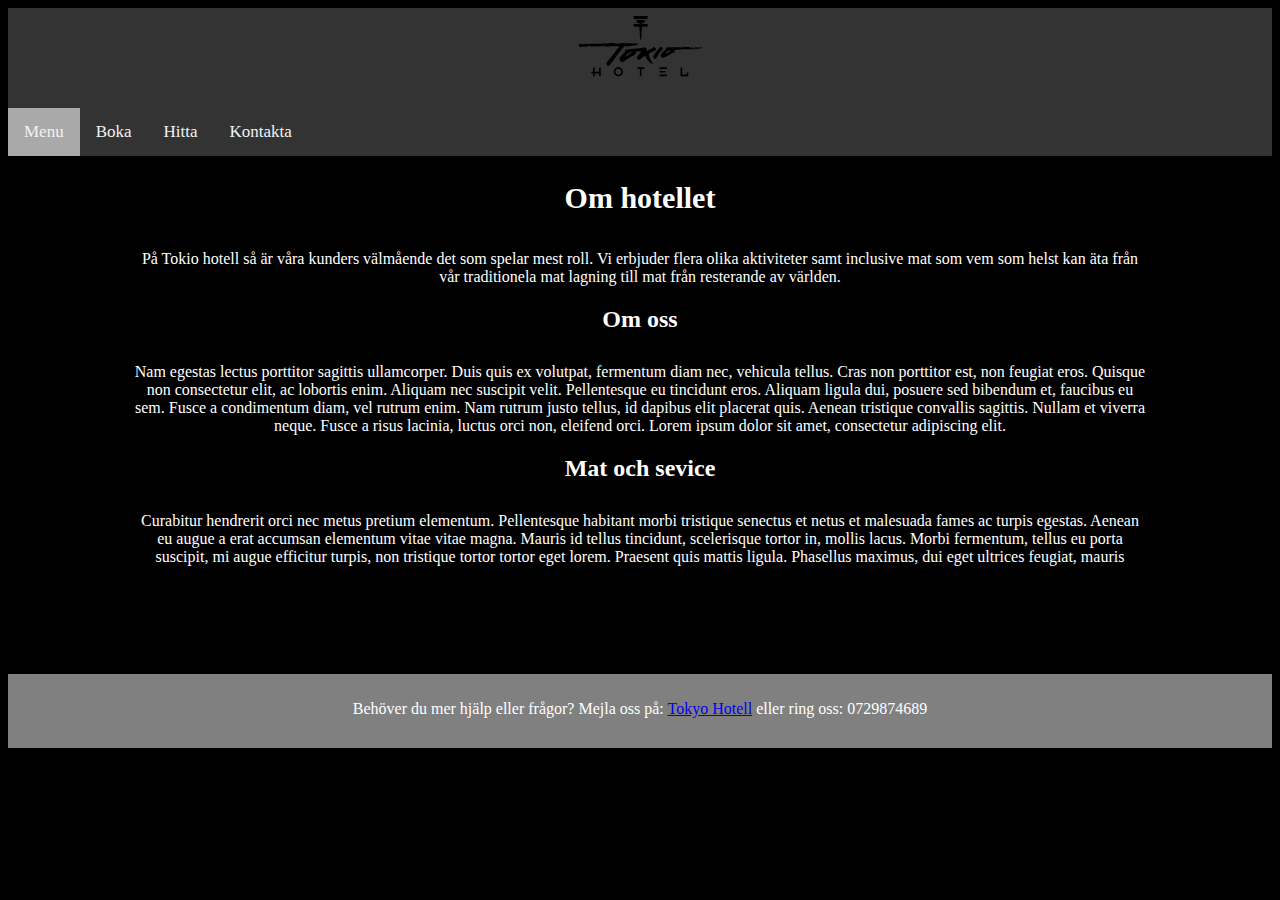
==== index.html @ 04e03589 "Webhotell" ====
<!DOCTYPE html>
<html lang="sv">

<head>
  <meta charset="utf-8">
  <title>Hotell</title>
  <link rel="stylesheet" href="https://cdnjs.cloudflare.com/ajax/libs/font-awesome/4.7.0/css/font-awesome.min.css">
  <link rel="stylesheet" type="text/css" href="style.css">
</head>

<body>
  <header>
    <img class="logo" src="hotell-logo.svg" alt="Hotell logga" />
    <div class="topnav" id="myTopnav">
      <a class="active" href="index.html">Menu</a>
      <a href="boka.html">Boka</a>
      <a href="hitta.html">Hitta</a>
      <a href="kontakta.html">Kontakta</a>
      <a href="javascript:void(0);" class="icon" onclick="myFunction()">
        <i class="fa fa-bars"></i>
      </a>
    </div>

  </header>
  <section id="one">
  </section>
  <article>
      <h1>Om hotellet</h1>
      <p class="normalP">På Tokio hotell så är våra kunders välmående det som spelar mest roll. Vi erbjuder flera olika aktiviteter samt inclusive mat som vem som helst kan äta från vår traditionela mat lagning till mat från resterande av världen.</p>

      <h2>Om oss</h2>
      <p class="normalP">Nam egestas lectus porttitor sagittis ullamcorper. Duis quis ex volutpat, fermentum diam nec, vehicula tellus. Cras non porttitor est, non feugiat eros. Quisque non consectetur elit, ac lobortis enim. Aliquam nec suscipit velit. Pellentesque eu tincidunt eros. Aliquam ligula dui, posuere sed bibendum et, faucibus eu sem. Fusce a condimentum diam, vel rutrum enim. Nam rutrum justo tellus, id dapibus elit placerat quis. Aenean tristique convallis sagittis. Nullam et viverra neque. Fusce a risus lacinia, luctus orci non, eleifend orci. Lorem ipsum dolor sit amet, consectetur adipiscing elit.</p>

      <h2>Mat och sevice</h2>
      <p class="normalP">Curabitur hendrerit orci nec metus pretium elementum. Pellentesque habitant morbi tristique senectus et netus et malesuada fames ac turpis egestas. Aenean eu augue a erat accumsan elementum vitae vitae magna. Mauris id tellus tincidunt, scelerisque tortor in, mollis lacus. Morbi fermentum, tellus eu porta suscipit, mi augue efficitur turpis, non tristique tortor tortor eget lorem. Praesent quis mattis ligula. Phasellus maximus, dui eget ultrices feugiat, mauris</p>

  </article>
  <section id="two">
  </section>
  <footer>
    <p class="normalP">Behöver du mer hjälp eller frågor? Mejla oss på: <a href="mailto:testadress@mail.com"> Tokyo Hotell</a> eller ring oss: 0729874689</p>
  </footer>
  <script>
    function myFunction() {
      var x = document.getElementById("myTopnav");
      if (x.className === "topnav") {
        x.className += " responsive";
      } else {
        x.className = "topnav";
      }
    }
  </script>
</body>

</html>
---- style.css ----
/*----------------------------------------------- ----------
                            body
---------- ----------------------------------------------- */
body {
  background-color: black; 
  background-image: url("hotell-back.jpg");
  background-size: cover;
  background-repeat: no-repeat;
  display: grid;
  grid-template-columns: 0.2fr 1fr 1fr 0.2fr;
  grid-template-rows: 0.6fr 3.5fr 0.5fr;
  grid-template-areas:
    "h h h h"
    "s1 a a s2"
    "f f f f";
}

fieldset{
  color: white;
  background-color: white;
  margin: 10px;
  background-color: rgba(0, 0, 0, 0.1);
}

h1 {
  font-size: 30px;
  text-align: center;
  color: white;
  padding: 5px;
}

h2 {
  text-align: center;
  color: white;
}

.normalP {
  text-align: center;
  color: white;
  padding-left: 20px;
  padding-right: 20px;
  padding-top: 10px;
}

a#mejl {
  text-align: center;
  color: white;
  padding: 5px;
}

.kontakt {
  font-size: 20px;
  text-align: center;
  color: white;
  padding-left: 20px;
  padding-right: 20px;
  padding-top: 20px;
}

label{
  padding: 20px;
}

/*----------------------------------------------- ----------
                      Olika sections
---------- ----------------------------------------------- */
header {
  background-color: #333;
  grid-area: h;
}

section#one {
  background-color: transparent;
  grid-area: s1;
}

article {
  background-color: rgba(0, 0, 0, 0.5);
  grid-area: a;
}

section#two {
  background-color: transparent;
  grid-area: s2;
}

footer {
  text-align: center;
  background-color: grey;
  grid-area: f;
}

/*---------------------------------------------------------
                        Nav delen
--------------------------------------------------------- */
.topnav {
  max-height: 100px;
  overflow: hidden;
  margin-top: 20px;
  margin-bottom: 0px;
}

.topnav a {
  float: left;
  display: block;
  color: #f2f2f2;
  text-align: center;
  padding: 14px 16px;
  text-decoration: none;
  font-size: 17px;
}

.topnav a:hover {
  background-color: #ddd;
  color: black;
}

.active {
  background-color: darkgrey;
  color: white;
}

.topnav .icon {
  display: none;
  padding: 20px 15px;
}

/*---------------------------------------------------------
                        Bilder
--------------------------------------------------------- */
.logo {
  display: block;
  margin: auto;
  max-height: 80px;
}

.banner {
  display: block;
  margin: auto;
  max-height: 200px;
}

input#submit {
  max-height: 150px;
}

/*---------------------------------------------------------
                        Karta
--------------------------------------------------------- */

.karta {
  width: 80%;
}

/*---------------------------------------------------------
                Mobil anpassnings delen
--------------------------------------------------------- */
@media screen and (max-width: 800px) {
  body {
    grid-template-areas:
      "h h h h"
      "a a a a"
      "f f f f";
  }

  .topnav {
    max-height: none;
  }

  .banner {
    display: block;
    height: auto;
  }


}

@media screen and (max-width: 800px) {
  .topnav a {
    display: none;
  }

  .topnav a.icon {
    float: right;
    display: block;
  }
}

@media screen and (max-width: 800px) {
  .topnav.responsive {
    position: relative;
  }

  .topnav.responsive a {
    float: none;
    display: block;
    text-align: center;
  }

  .topnav.responsive.icon {
    position: absolute;
    right: 0;
    top: 0;
  }

  .topnav {
    background-color: #333;
    overflow: hidden;
    margin-top: 42px;
    margin-bottom: 0px;
  }
}
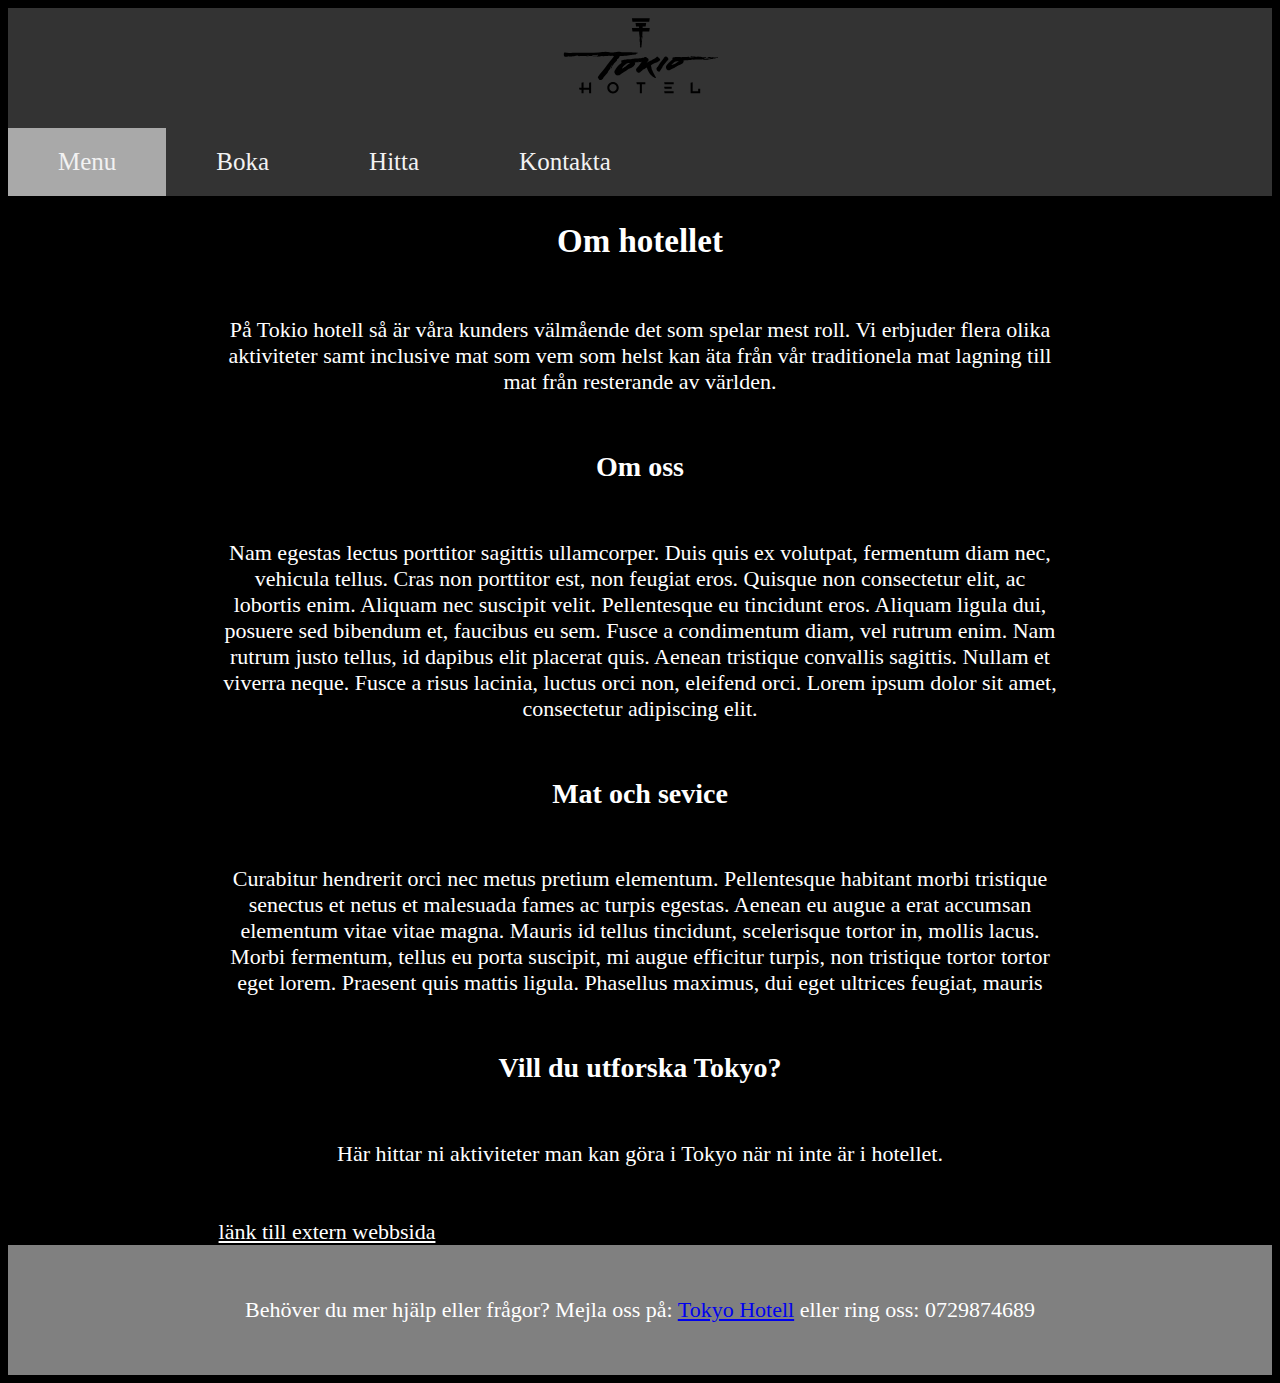
==== commit 2c92133e: "Update index.html" ====
--- a/index.html
+++ b/index.html
@@ -34,6 +34,9 @@
       <h2>Mat och sevice</h2>
       <p class="normalP">Curabitur hendrerit orci nec metus pretium elementum. Pellentesque habitant morbi tristique senectus et netus et malesuada fames ac turpis egestas. Aenean eu augue a erat accumsan elementum vitae vitae magna. Mauris id tellus tincidunt, scelerisque tortor in, mollis lacus. Morbi fermentum, tellus eu porta suscipit, mi augue efficitur turpis, non tristique tortor tortor eget lorem. Praesent quis mattis ligula. Phasellus maximus, dui eget ultrices feugiat, mauris</p>
 
+      <h2>Vill du utforska Tokyo?</h2>
+      <p class="normalP">Här hittar ni aktiviteter man kan göra i Tokyo när ni inte är i hotellet.</p>
+      <a class="normalP" href="https://www.viator.com/sv-SE/Tokyo/d334-ttd?mcid=25391&tsem=true&supci=1222993000&supag=13074942539&supsc=kwd-157528615019&supai=305284737797&supap=1t2&supdv=c&supnt=g&supti=kwd-157528615019&suplp=9062395&supli=&m=25391&supag=13074942539&supsc=kwd-157528615019&supai=305284737797&supap=1t2&supdv=c&supnt=g&supti=kwd-157528615019&suplp=9062395&supli=&supfi=&gclid=CjwKCAjwiN_mBRBBEiwA9N-e_t-WMnMeUQxrg9rU0Ltn3PEgN6tS4PGeyO_bQajl8tX7S7LX7yliCBoCwe0QAvD_BwE" target="viator.com"> länk till extern webbsida</a>
   </article>
   <section id="two">
   </section>
--- a/style.css
+++ b/style.css
@@ -2,39 +2,58 @@
                             body
 ---------- ----------------------------------------------- */
 body {
-  background-color: black; 
+  background-color: black;
   background-image: url("hotell-back.jpg");
   background-size: cover;
+  background-position: center;
   background-repeat: no-repeat;
   display: grid;
-  grid-template-columns: 0.2fr 1fr 1fr 0.2fr;
-  grid-template-rows: 0.6fr 3.5fr 0.5fr;
+  grid-template-columns: 0.2fr 1fr 0.2fr;
+  grid-template-rows: 1fr auto 0.5fr;
   grid-template-areas:
-    "h h h h"
-    "s1 a a s2"
-    "f f f f";
+    "h h h"
+    "s1 a s2"
+    "f f f";
 }
 
 fieldset{
   color: white;
   background-color: white;
+  font-size: 22px;
   margin: 10px;
   background-color: rgba(0, 0, 0, 0.1);
 }
 
 h1 {
-  font-size: 30px;
+  font-size: 33px;
   text-align: center;
   color: white;
   padding: 5px;
 }
 
 h2 {
+  font-size: 28px;
+  padding: 3px;
   text-align: center;
   color: white;
 }
 
 .normalP {
+  text-align: center;
+  color: white;
+  font-size: 22px;
+  padding: 30px;
+}
+
+a#mejl {
+  font-size: 22px;
+  text-align: center;
+  color: white;
+  padding: 5px;
+}
+
+.kontakt {
+  font-size: 22px;
   text-align: center;
   color: white;
   padding-left: 20px;
@@ -42,23 +61,9 @@
   padding-top: 10px;
 }
 
-a#mejl {
-  text-align: center;
-  color: white;
-  padding: 5px;
-}
-
-.kontakt {
-  font-size: 20px;
-  text-align: center;
-  color: white;
-  padding-left: 20px;
-  padding-right: 20px;
-  padding-top: 20px;
-}
-
 label{
   padding: 20px;
+  font-size: 22px;
 }
 
 /*----------------------------------------------- ----------
@@ -105,9 +110,9 @@
   display: block;
   color: #f2f2f2;
   text-align: center;
-  padding: 14px 16px;
+  padding: 20px 50px;
   text-decoration: none;
-  font-size: 17px;
+  font-size: 25px;
 }
 
 .topnav a:hover {
@@ -126,25 +131,6 @@
 }
 
 /*---------------------------------------------------------
-                        Bilder
---------------------------------------------------------- */
-.logo {
-  display: block;
-  margin: auto;
-  max-height: 80px;
-}
-
-.banner {
-  display: block;
-  margin: auto;
-  max-height: 200px;
-}
-
-input#submit {
-  max-height: 150px;
-}
-
-/*---------------------------------------------------------
                         Karta
 --------------------------------------------------------- */
 
@@ -155,25 +141,21 @@
 /*---------------------------------------------------------
                 Mobil anpassnings delen
 --------------------------------------------------------- */
+@media screen and (max-width: 1000px) {
+  body {
+    grid-template-areas: "h h h""a a a""f f f";
+  }
+  p{
+    padding: 70px;
+  }
+}
+
 @media screen and (max-width: 800px) {
-  body {
-    grid-template-areas:
-      "h h h h"
-      "a a a a"
-      "f f f f";
-  }
-
   .topnav {
     max-height: none;
   }
-
-  .banner {
-    display: block;
-    height: auto;
-  }
-
-
-}
+}
+
 
 @media screen and (max-width: 800px) {
   .topnav a {
@@ -210,3 +192,15 @@
     margin-bottom: 0px;
   }
 }
+/*---------------------------------------------------------
+                        Bilder
+--------------------------------------------------------- */
+.logo {
+  display: block;
+  margin: auto;
+  max-height: 100px;
+}
+
+input#submit {
+  max-height: 150px;
+}
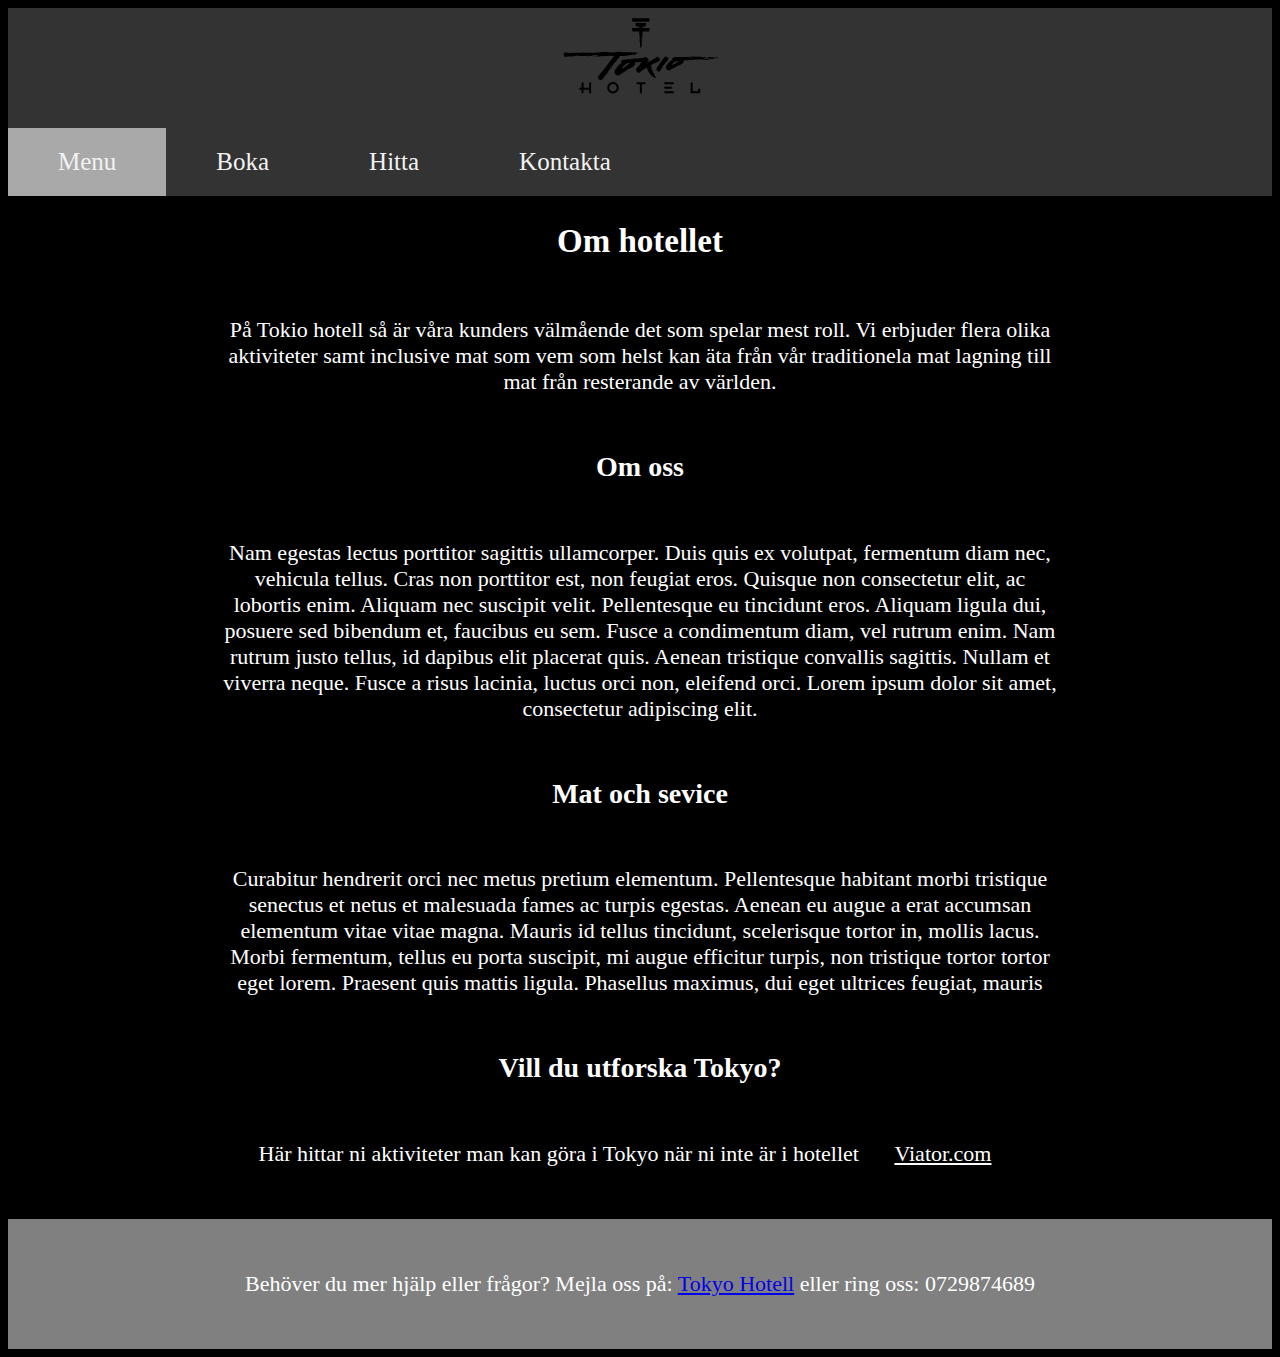
==== commit 1d97d584: "Update index.html" ====
--- a/index.html
+++ b/index.html
@@ -35,8 +35,7 @@
       <p class="normalP">Curabitur hendrerit orci nec metus pretium elementum. Pellentesque habitant morbi tristique senectus et netus et malesuada fames ac turpis egestas. Aenean eu augue a erat accumsan elementum vitae vitae magna. Mauris id tellus tincidunt, scelerisque tortor in, mollis lacus. Morbi fermentum, tellus eu porta suscipit, mi augue efficitur turpis, non tristique tortor tortor eget lorem. Praesent quis mattis ligula. Phasellus maximus, dui eget ultrices feugiat, mauris</p>
 
       <h2>Vill du utforska Tokyo?</h2>
-      <p class="normalP">Här hittar ni aktiviteter man kan göra i Tokyo när ni inte är i hotellet.</p>
-      <a class="normalP" href="https://www.viator.com/sv-SE/Tokyo/d334-ttd?mcid=25391&tsem=true&supci=1222993000&supag=13074942539&supsc=kwd-157528615019&supai=305284737797&supap=1t2&supdv=c&supnt=g&supti=kwd-157528615019&suplp=9062395&supli=&m=25391&supag=13074942539&supsc=kwd-157528615019&supai=305284737797&supap=1t2&supdv=c&supnt=g&supti=kwd-157528615019&suplp=9062395&supli=&supfi=&gclid=CjwKCAjwiN_mBRBBEiwA9N-e_t-WMnMeUQxrg9rU0Ltn3PEgN6tS4PGeyO_bQajl8tX7S7LX7yliCBoCwe0QAvD_BwE" target="viator.com"> länk till extern webbsida</a>
+      <p class="normalP">Här hittar ni aktiviteter man kan göra i Tokyo när ni inte är i hotellet <a class="normalP" href="https://www.viator.com/sv-SE/Tokyo/d334-ttd?mcid=25391&tsem=true&supci=1222993000&supag=13074942539&supsc=kwd-157528615019&supai=305284737797&supap=1t2&supdv=c&supnt=g&supti=kwd-157528615019&suplp=9062395&supli=&m=25391&supag=13074942539&supsc=kwd-157528615019&supai=305284737797&supap=1t2&supdv=c&supnt=g&supti=kwd-157528615019&suplp=9062395&supli=&supfi=&gclid=CjwKCAjwiN_mBRBBEiwA9N-e_t-WMnMeUQxrg9rU0Ltn3PEgN6tS4PGeyO_bQajl8tX7S7LX7yliCBoCwe0QAvD_BwE" target="_blank"> Viator.com</a></p>
   </article>
   <section id="two">
   </section>
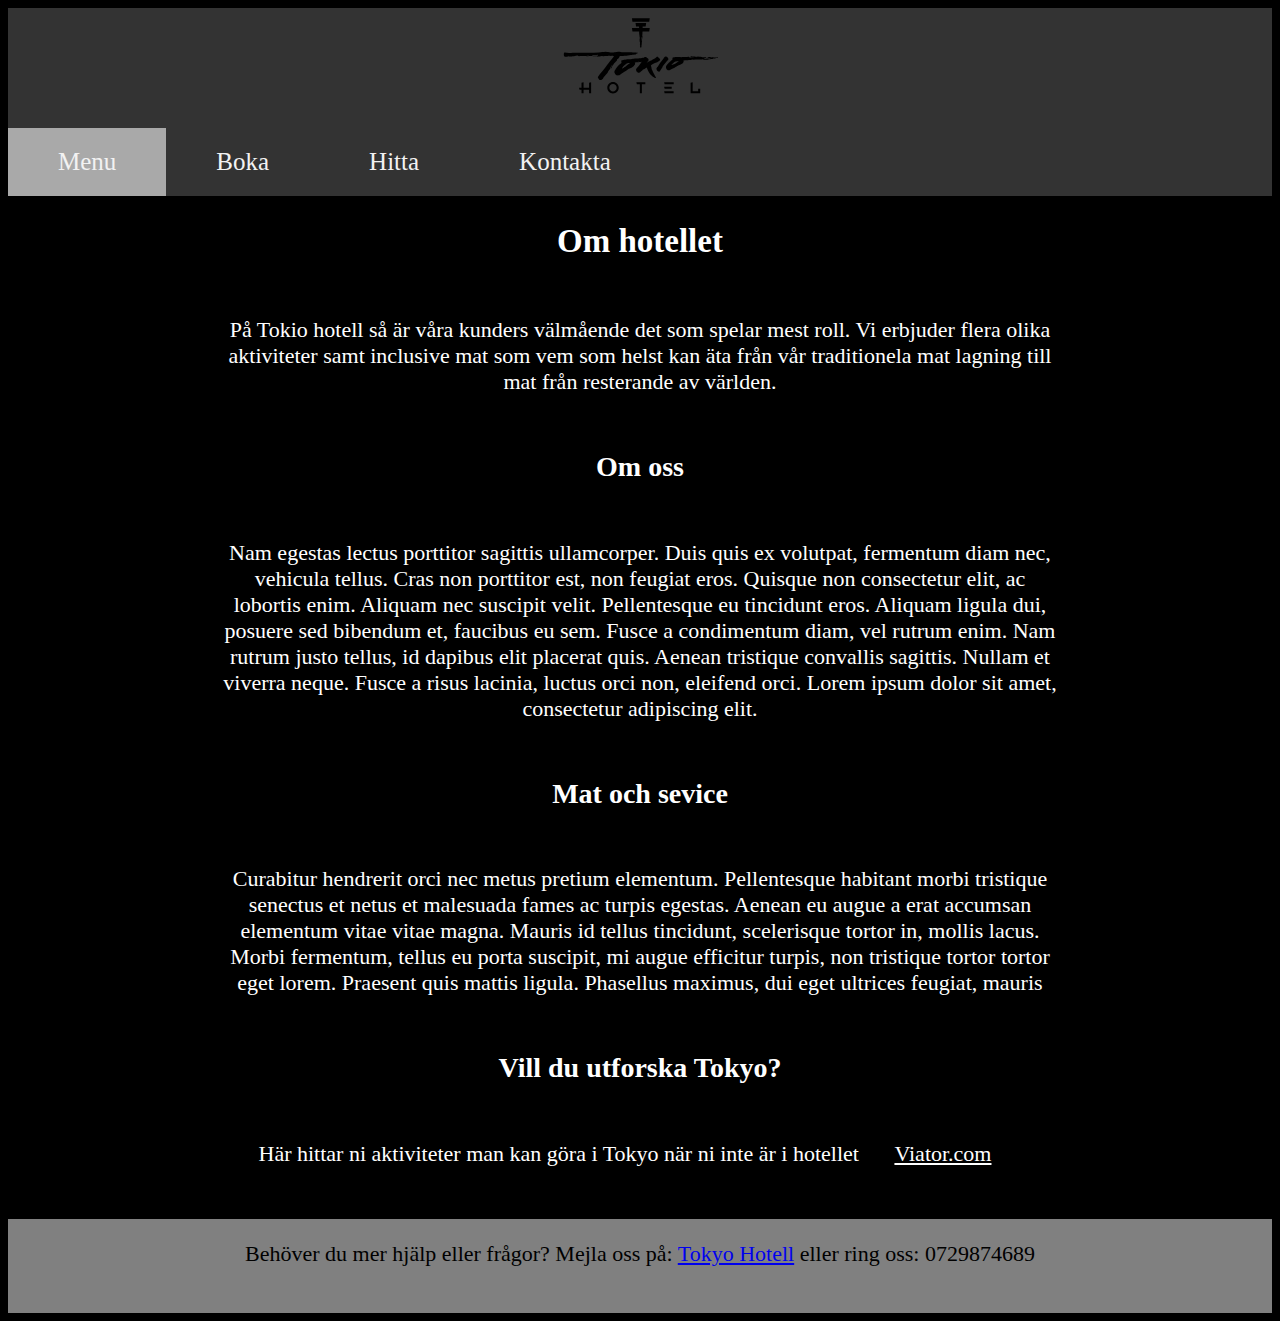
==== commit 3f8d2dd0: "Update index.html" ====
--- a/index.html
+++ b/index.html
@@ -40,7 +40,7 @@
   <section id="two">
   </section>
   <footer>
-    <p class="normalP">Behöver du mer hjälp eller frågor? Mejla oss på: <a href="mailto:testadress@mail.com"> Tokyo Hotell</a> eller ring oss: 0729874689</p>
+    <p style="font-size: 22px;">Behöver du mer hjälp eller frågor? Mejla oss på: <a href="mailto:testadress@mail.com"> Tokyo Hotell</a> eller ring oss: 0729874689</p>
   </footer>
   <script>
     function myFunction() {
